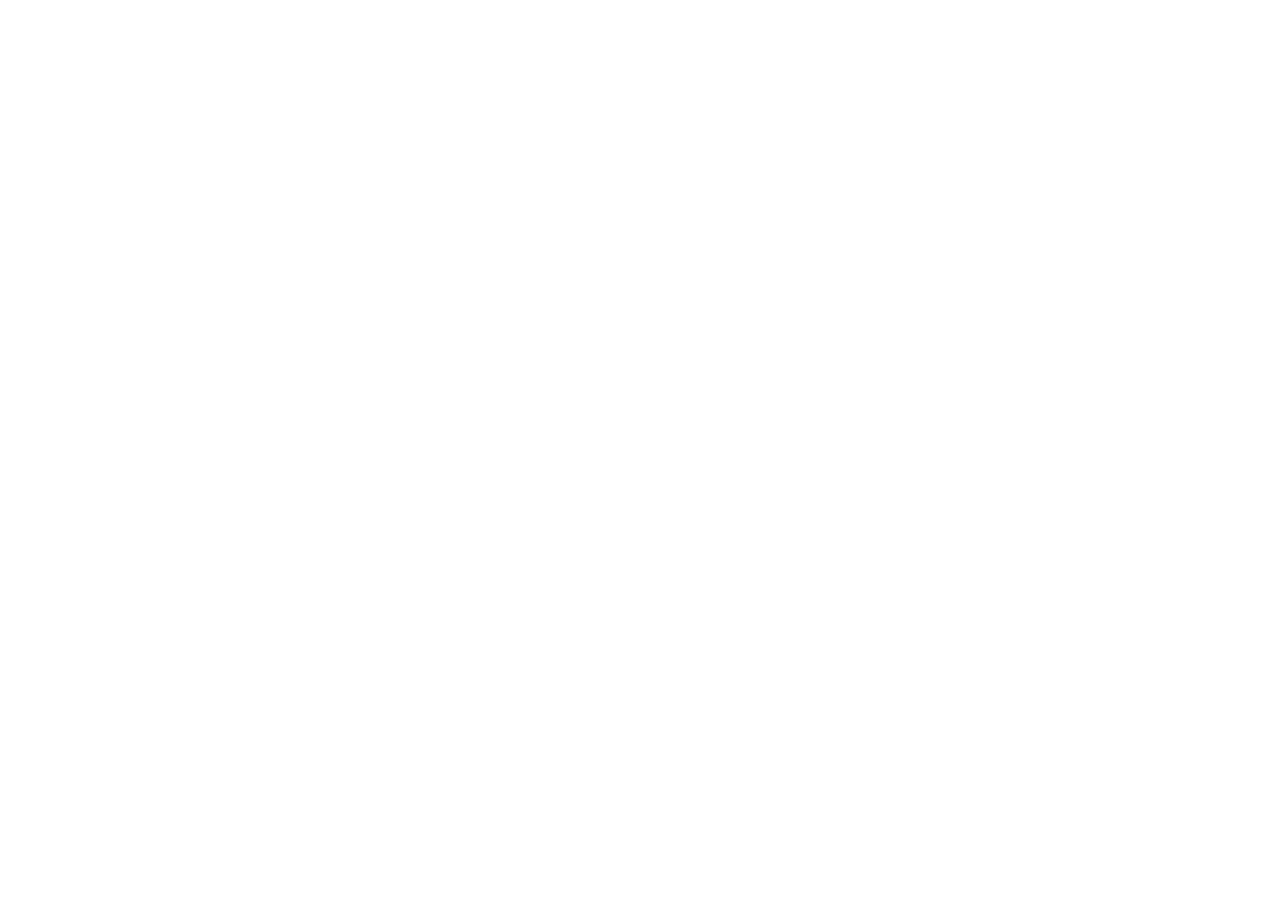
==== Fincances project/info.html @ 5c4793dd "finished main page" ====
<!DOCTYPE html>
<html lang="en">
<head>
    <meta charset="UTF-8">
    <meta name="viewport" content="width=device-width, initial-scale=1.0">
    <title>Document</title>
</head>
<body>
    
</body>
</html>
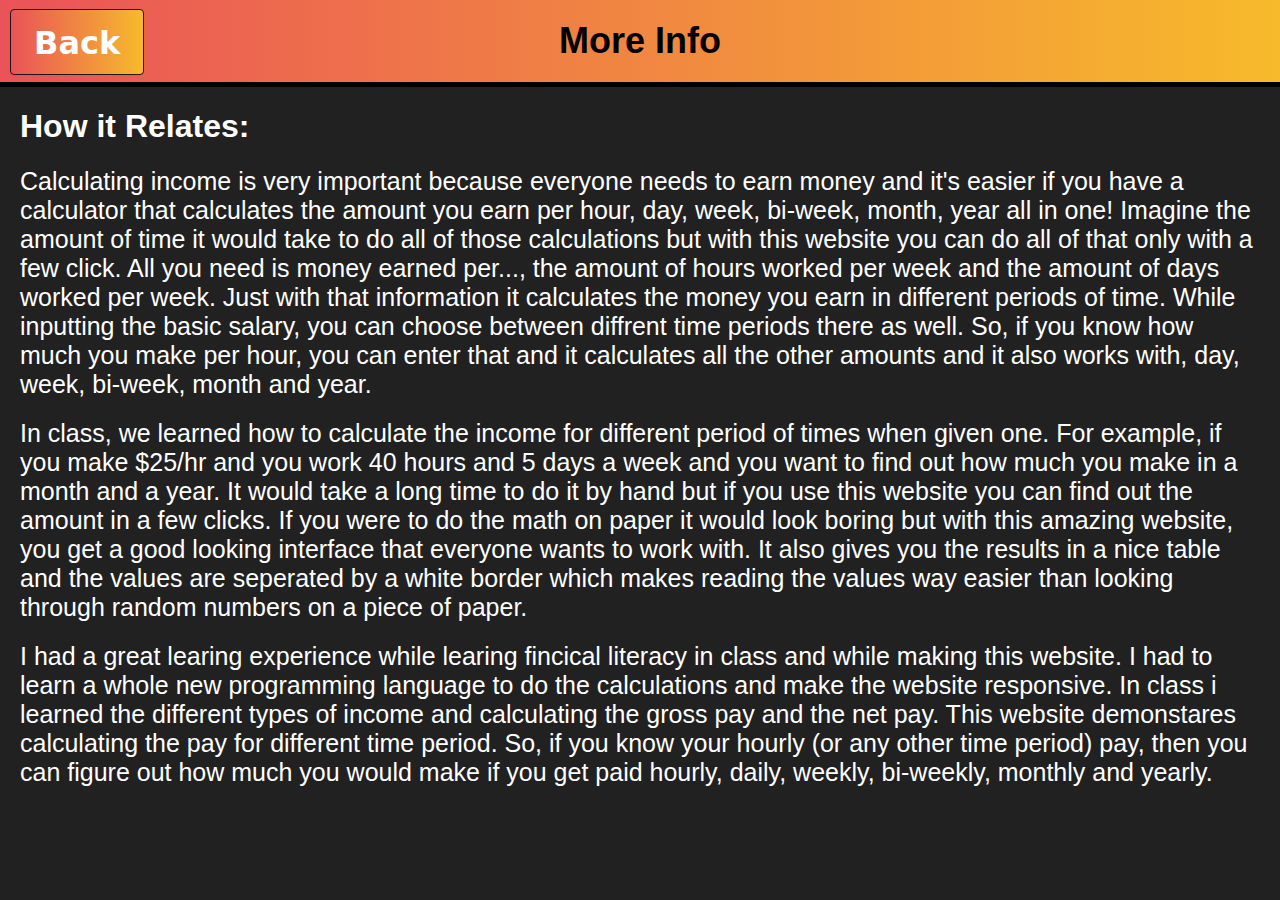
==== commit c46954c3: "project done!" ====
--- a/Fincances project/info.html
+++ b/Fincances project/info.html
@@ -3,9 +3,38 @@
 <head>
     <meta charset="UTF-8">
     <meta name="viewport" content="width=device-width, initial-scale=1.0">
-    <title>Document</title>
+    <title>More Info</title>
 </head>
+<link rel="stylesheet" href="style.css" />
 <body>
-    
+    <nav class="heading">More Info
+        <form action="index.html">
+            <button class="button left">Back</button>
+        </form>
+    </nav>
+    <h1 class="">How it Relates:</h1>
+    <p>Calculating income is very important because everyone needs to earn money and it's easier if you have a calculator that
+    calculates the amount you earn per hour, day, week, bi-week, month, year all in one! Imagine the amount of time it would
+    take to do all of those calculations but with this website you can do all of that only with a few click. All you need is
+    money earned per..., the amount of hours worked per week and the amount of days worked per week. Just with that
+    information it calculates the money you earn in different periods of time. While inputting the basic salary, you can
+    choose between diffrent time periods there as well. So, if you know how much you make per hour, you can enter that and
+    it calculates all the other amounts and it also works with, day, week, bi-week, month and year. </p>
+        <p>
+     In class, we learned how to calculate the income for different period of times when given one. For example, if you make
+        $25/hr and you work 40 hours and 5 days a week and you want to find out how much you make in a month and a year. It
+    would take a long time to do it by hand but if you use this website you can find out the amount in a few clicks. If you
+    were to do the math on paper it would look boring but with this amazing website, you get a good looking interface that
+    everyone wants to work with. It also gives you the results in a nice table and the values are seperated by a white
+    border which makes reading the values way easier than looking through random numbers on a piece of paper.
+    </p>
+
+    <p>
+        I had a great learing experience while learing fincical literacy in class and while making this website. I had to learn
+        a whole new programming language to do the calculations and make the website responsive. In class i learned the
+        different types of income and calculating the gross pay and the net pay. This website demonstares calculating the pay
+        for different time period. So, if you know your hourly (or any other time period) pay, then you can figure out how much
+        you would make if you get paid hourly, daily, weekly, bi-weekly, monthly and yearly.
+    </p>
 </body>
 </html>--- a/Fincances project/style.css
+++ b/Fincances project/style.css
@@ -0,0 +1,333 @@
+body
+{
+    margin: 0px;
+    background-color: #212121;
+}
+
+.space-evenly 
+{
+    display: flex;
+    justify-content: space-evenly;
+}
+
+h1
+{
+    font-family: Arial, Helvetica, sans-serif;
+    color: white;
+    margin-left: 20px;
+}
+
+p
+{
+    font-size: 25px;
+    color: white;
+    font-family: Arial, Helvetica, sans-serif;
+    margin: 20px;
+    margin-bottom: 0px;
+}
+
+nav {
+    margin: 0, 0, 0, 0;
+    background: linear-gradient(to left, #f7ba2b 0%, #ea5358 100%);
+    border: 3px;
+    border-bottom: solid black 5px; 
+    padding-top: 20px;
+    padding-bottom: 20px;
+    text-align: center;
+    font-size: 36px;
+    font-weight: bold;
+    font-family: Arial, Helvetica, sans-serif;
+}
+
+.card-bg
+{
+    position: absolute;
+    height: 600px;
+    width: 400px;
+    background: linear-gradient(to left, #f7ba2b 0%, #ea5358 100%);
+    padding: 5px 5px;
+    border-radius: 1rem;
+    left: 150px;
+    top: 120px;
+}
+
+.card 
+{
+    width: 100%;
+    height: 100%;
+    background: #181818;
+    border-radius: 1rem;
+    color: white;
+    font-family: Arial, Helvetica, sans-serif;
+}
+
+.padding
+{
+    padding-top: 10px;
+    padding-left: 20px;
+    margin: 0;;
+}
+
+/* CSS */
+.button {
+    align-items: center;
+    background-clip: padding-box;
+    /*background-color: #e74c3c;*/
+    background: linear-gradient(to left, #f7ba2b 0%, #ea5358 100%);
+    border: none;
+    border-radius: .25rem;
+    box-shadow: rgba(0, 0, 0, 0.02) 0 1px 3px 0;
+    box-sizing: border-box;
+    color: #fff;
+    cursor: pointer;
+
+    position:  relative;
+    font-family: system-ui, system-ui, "Helvetica Neue", Helvetica, Arial, sans-serif;
+    font-size: 32px;
+    font-weight: 600;
+    justify-content: center;
+    line-height: 1.25;
+    margin: 0;
+    min-height: 3rem;
+    padding: calc(.875rem - 1px) calc(1.5rem - 1px);
+    position: absolute;
+    text-decoration: none;
+    transition: all 250ms;
+    user-select: none;
+    -webkit-user-select: none;
+    width: auto;
+    bottom: 20px;
+
+}
+
+.heading button
+{
+    position: absolute;
+    top: 9px;
+    right: 10px;
+    border: #181818 1px solid;
+    height: 66px;
+}
+
+.left
+{
+    left: 10px;
+    width: fit-content;
+}
+
+.center
+{
+    width: auto;
+    height: fit-content;
+    display: flex;
+    justify-content: center;
+}
+
+.per-text
+{
+    font-size: 20px;
+    display: inline;
+    margin: 10px;
+}
+
+.button:hover,
+.button:focus {
+    background-color: #fb8332;
+    box-shadow: rgba(0, 0, 0, 0.1) 0 4px 12px;
+}
+
+.button:hover {
+    transform: translateY(-1px);
+}
+
+.button:active {
+    background-color: #e74c3c;
+    box-shadow: rgba(0, 0, 0, .06) 0 2px 4px;
+    transform: translateY(0);
+}
+
+
+.input-container {
+    position: relative;
+    margin-top: 45px;
+    margin-bottom: 25px;
+    margin-right: 0;
+    width: 100%;
+}
+
+.input-container label {
+    position: absolute;
+    top: 0px;
+    left: 0px;
+    font-size: 20px;
+    color: #fff;
+    pointer-events: none;
+    transition: all 0.5s ease-in-out;
+}
+
+
+.input-container input {
+    border: 0;
+    border-bottom: 1px solid #555;
+    background: transparent;
+    width: 100px;
+    padding: 8px 0 5px 3px;
+    font-size: 16px;
+    color: #fff;
+}
+
+
+.input-container input:focus {
+    border: none;
+    outline: none;
+    border-bottom: 1px solid #e74c3c;
+}
+
+.input-container input:focus~label,
+.input-container input:valid~label {
+    top: -16px;
+    font-size: 16px;
+
+}
+
+.other-info input {
+    width: 95%;
+    font-size: 25px;
+}
+
+.other-info label
+{
+    font-size: 25px;
+}
+
+.other-info input:focus~label,
+.other-info input:valid~label {
+    top: -20px;
+    font-size: 20px;
+
+}
+
+.other-info2
+{
+    margin-top: 75px;
+}
+.other-info2 input {
+    width: 95%;
+    font-size: 25px;
+}
+
+.other-info2 label {
+    font-size: 25px;
+}
+
+.other-info2 input:focus~label,
+.other-info2 input:valid~label {
+    top: -20px;
+    font-size: 20px;
+
+}
+
+.salary-rate
+{
+    width: 200px;
+    height: 25px;
+    color: white;
+    background: linear-gradient(to left, #f7ba2b 0%, #ea5358 100%);
+    background-color: #ea5358;
+    border: none;
+    border-radius: .25rem;
+    text-align: center;
+    font-size: 16px;
+    transition: all 250ms;
+}
+
+.salary-rate:hover {
+    transform: translateY(-1px);
+}
+
+
+
+
+/* RESULTS CSS*/
+
+
+
+.results-bg
+{
+    position: absolute;
+    height: 600px;
+    width: 600px;
+    background: linear-gradient(to left, #f7ba2b 0%, #ea5358 100%);
+    padding: 5px 5px;
+    border-radius: 1rem;
+    right: 150px;
+    top: 120px;
+}
+
+.results
+{
+    width: 100%;
+    height: 100%;
+    background: #181818;
+    border-radius: 1rem;
+    color: white;
+    font-family: Arial, Helvetica, sans-serif;
+    justify-content: center;
+}
+
+ul{
+    display: flex;
+    flex-direction: column;
+    justify-content: space-between;
+    /* To space items evenly vertically */
+    /* To vertically center the text */
+    height: 519.79px;
+    /* Set a specific height for the list container */
+    list-style: none;
+    /* Remove default list styles */
+    padding: 0;
+    padding: 0px 20px;
+    margin: 0;
+
+}
+
+.names li {
+    flex: 1;
+    /* Distribute the available space evenly between list items */
+    display: flex;
+    align-items: center;
+    /* Vertically center the text within each item */
+    padding: 10px;
+    /* Optional: Add a border for visual clarity */
+    border-bottom: 1px solid#fff;
+}
+
+.no-border
+{
+    border: none;
+}
+
+table
+{
+    font-size: 25px;
+    width: 100%;
+    padding: 15px;
+}
+
+tr
+{
+    height: 83.63px;
+    
+}
+
+tr td
+{
+    padding: 0;
+    border-bottom: 1px solid#fff;
+}
+
+.values
+{
+    text-align: right;
+}
+
